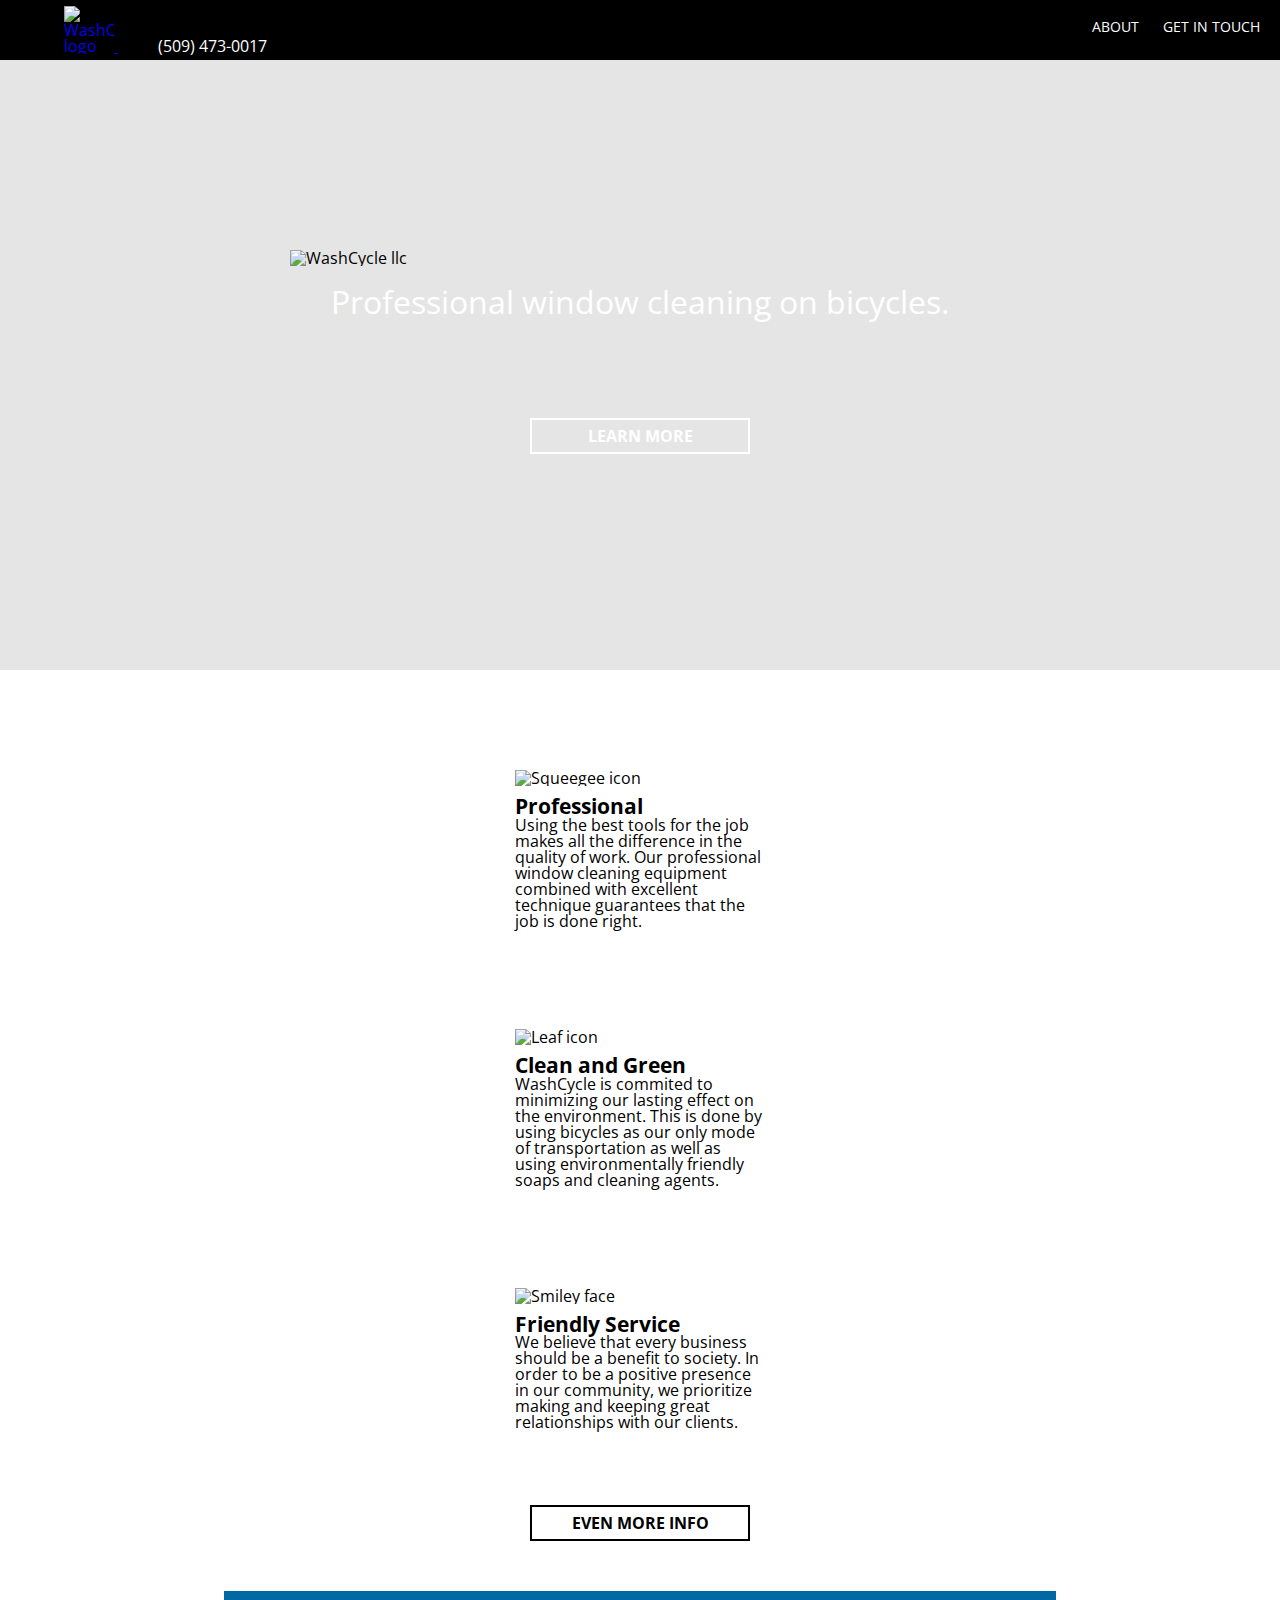
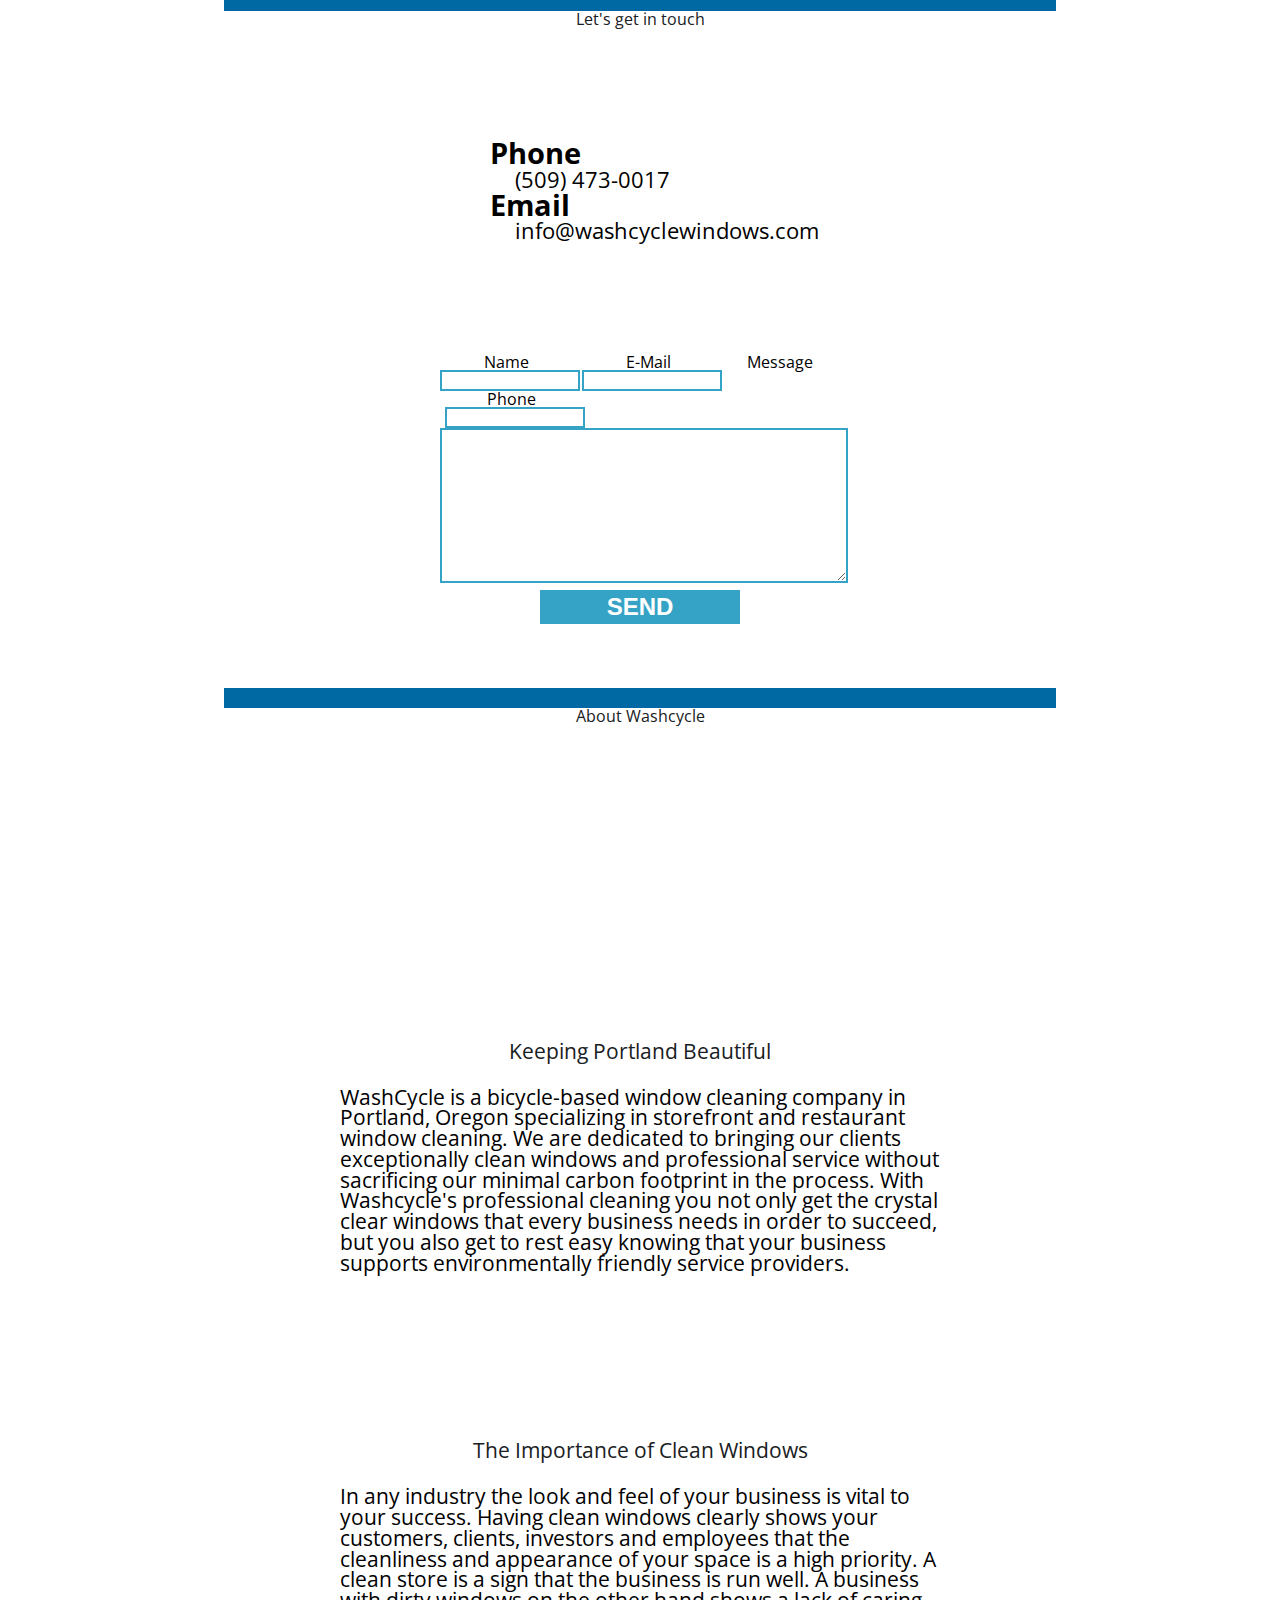
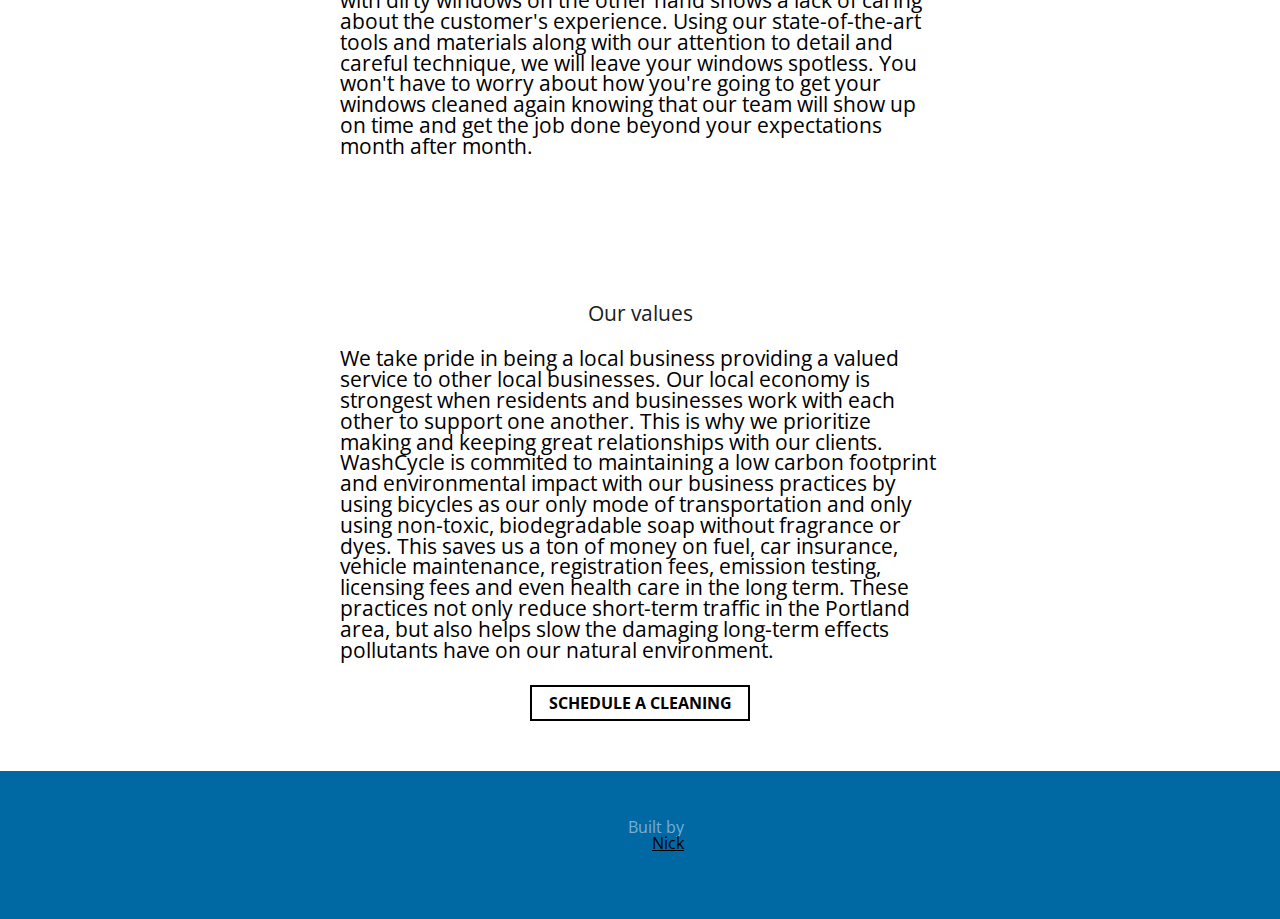
==== index.html @ 7c183e02 "added missing space in the footer" ====
<!DOCTYPE html>
<html lang="en">
<head>
  <!-- Google things
  –––––––––––––––––––––––––––––––––––––––––––––––––– -->
  <meta name="google-site-verification" content="Cf83D6DNmckgTBV-GUqVPXp8fx5TE9FHriox2v2NK_8" />

  <!-- Basic Page Needs
  –––––––––––––––––––––––––––––––––––––––––––––––––– -->
  <meta charset="utf-8">
  <title>WashCycle | Portland's Professional Window Cleaning </title>
  <meta name="description" content="Bicycle based professional window cleaning in Portland, Oregon">
  <meta name="author" content="Nick Eddy">

  <!-- Mobile Specific Metas
  –––––––––––––––––––––––––––––––––––––––––––––––––– -->
  <meta name="viewport" content="width=device-width, initial-scale=1">

  <!-- FONT
  –––––––––––––––––––––––––––––––––––––––––––––––––– -->
  <link href='https://fonts.googleapis.com/css?family=Open+Sans:400,700|Montserrat|Lora' rel='stylesheet' type='text/css'>

  <!-- CSS
  –––––––––––––––––––––––––––––––––––––––––––––––––– -->
  <link rel="stylesheet" href="main.css">

  <!-- Favicon
  –––––––––––––––––––––––––––––––––––––––––––––––––– -->
  <link rel="icon" type="image/ico" href="images/favicon.ico">

  <!-- Bootstrap
  –––––––––––––––––––––––––––––––––––––––––––––––––– -->
  <link rel="stylesheet" href="https://maxcdn.bootstrapcdn.com/bootstrap/3.3.6/css/bootstrap.min.css" integrity="sha384-1q8mTJOASx8j1Au+a5WDVnPi2lkFfwwEAa8hDDdjZlpLegxhjVME1fgjWPGmkzs7" crossorigin="anonymous">

  <!-- jQuery
  –––––––––––––––––––––––––––––––––––––––––––––––––– -->
  <script src="https://ajax.googleapis.com/ajax/libs/jquery/2.1.4/jquery.min.js"></script>

</head>
<body>

  <header role="banner" id="header">
    <div class="nav-bar">

      <a href="http://www.washcyclewindows.com">
        <img class="logo" src="images/logo_white.png" alt="WashCycle logo">
      </a>
      <span id="phone-number">(509) 473-0017</span>
      <div class="menu-icon">
        <div class="menu-icon-line"></div>
        <div class="menu-icon-line"></div>
        <div class="menu-icon-line"></div>
      </div>
      <nav id="navgroup" class="" role="navigation">

        <ul id="nav-list" class="hiding">
          <li><a class="nav-item" href="#info">about</a></li>
          <li><a class="nav-item" href="#contact">get in touch</a></li>
        </ul>

      </nav>

    </div> <!-- END navbar -->

    <h1 id="heading-name"><img class="name" src="images/name.png" alt="WashCycle llc"></h1>
    <p>Professional window cleaning <span class="line">on bicycles.</span></p>
    <a class="ghost-button" href="#value">learn more</a>

  </header> <!-- END header -->

  <div class="container">
    <div class="row">
      <div class="col-sm-4 text-center" id="value">
        <div class="value-card">
          <img class="image-responsive" src="images/squeegee.png" alt="Squeegee icon">
          <h3>Professional</h3>
          <p>Using the best tools for the job makes all the difference in the quality of work. Our professional window cleaning equipment combined with excellent technique guarantees that the job is done right.</p>
        </div>
      </div>
      <div class="col-sm-4 text-center">
        <div class="value-card">
          <img class="image-responsive" src="images/leaf.png" alt="Leaf icon">
          <h3>Clean and Green</h3>
          <p>WashCycle is commited to minimizing our lasting effect on the environment. This is done by using bicycles as our only mode of transportation as well as using environmentally friendly soaps and cleaning agents.</p>
        </div>
      </div>
      <div class="col-sm-4 text-center">
        <div class="value-card">
          <img class="image-responsive" src="images/smile.png" alt="Smiley face">
          <h3>Friendly Service</h3>
          <p>We believe that every business should be a benefit to society. In order to be a positive presence in our community, we prioritize making and keeping great relationships with our clients. </p>
        </div>
      </div>
    </div>
    <a class="ghost-button-drk" href="#info">even More info</a>
  </div><!-- END value section -->
    
  <div class="container">
    <div class="row contact" id="contact">
      <div class="trans-bar" id="t-b-contact">
      </div>
      <h2>Let's get in touch</h2>
      <div class="col-md-6">
          <div class="info">
              <h3>Phone</h3><p class="contact-phone">(509) 473-0017</p>
              <h3>Email</h3><p class="contact-email">info@washcyclewindows.com</p>
          </div>
      </div>

      <div class="col-md-6">
        <div class="form">

          <form action="https://formspree.io/info@washcyclewindows.com" method="POST"> <!-- Formspree static contact form -->
            <div class="info-group">
                <label><span>Name</span>
                <input type="text" name="name"></label>

                <label><span>E-Mail</span>
                <input type="email" name="_replyto"></label>

                <label><span>Phone</span>
                <input type="phone" name="phone"></label>
            </div>
            
            <label><span>Message</span>
            <textarea name="message"></textarea></label>

            <input class="btnSend" type="submit" value="Send">
          </form>

        </div>
      </div>
    </div> <!-- END contact -->
    
    <div class="row" id="info">
      <div class="trans-bar" id="t-b-info">
      </div>
      <h2>About Washcycle</h2>
      <div class="col-sm-6">
        <img src="images/working2.jpg" class="img-responsive info-img" id="picture-1" alt="">
      </div>
      <div class="col-sm-6">
        <div class="text-wrap" id="tw1">
          <h2>Keeping Portland Beautiful</h2>
          <p>WashCycle is a bicycle-based window cleaning company in Portland, Oregon specializing in storefront and restaurant window cleaning. We are dedicated to bringing our clients exceptionally clean windows and professional service without sacrificing our minimal carbon footprint in the process. With Washcycle's professional cleaning you not only get the crystal clear windows that every business needs in order to succeed, but you also get to rest easy knowing that your business supports environmentally friendly service providers.</p>
        </div>
      </div>
    </div> 
    <div class="row">
      <div class="col-sm-6">
        <img src="images/trailer-setup.jpg" class="img-responsive info-img" id="picture-2" alt="">
      </div>
      <div class="col-sm-6">
        <div class="text-wrap" id="tw2">
          <h2>The Importance of Clean Windows</h2>
          <p>In any industry the look and feel of your business is vital to your success. Having clean windows clearly shows your customers, clients, investors and employees that the cleanliness and appearance of your space is a high priority. A clean store is a sign that the business is run well. A business with dirty windows on the other hand shows a lack of caring about the customer's experience. Using our state-of-the-art tools and materials along with our attention to detail and careful technique, we will leave your windows spotless. You won't have to worry about how you're going to get your windows cleaned again knowing that our team will show up on time and get the job done beyond your expectations month after month.</p>
        </div>
      </div>
    </div>
    <div class="row">
      <div class="col-sm-6">
        <img src="images/selfie.png" class="img-responsive info-img" id="picture-3" alt="">
      </div>
      <div class="col-sm-6">
        <div class="text-wrap" id="tw3">
          <h2>Our values</h2>
          <p>We take pride in being a local business providing a valued service to other local businesses. Our local economy is strongest when residents and businesses work with each other to support one another. This is why we prioritize making and keeping great relationships with our clients.</p>
          <p>WashCycle is commited to maintaining a low carbon footprint and environmental impact with our business practices by using bicycles as our only mode of transportation and only using non-toxic, biodegradable soap without fragrance or dyes. This saves us a ton of money on fuel, car insurance, vehicle maintenance, registration fees, emission testing, licensing fees and even health care in the long term. These practices not only reduce short-term traffic in the Portland area, but also helps slow the damaging long-term effects pollutants have on our natural environment.</p>
        </div>
      </div>
    </div>  <!-- END info -->

  </div> <!-- END container -->

<a class="ghost-button-drk" href="#contact">Schedule a cleaning</a>

<!-- TESTIMONIAL SECTION WHEN THERE IS CONTENT AVAILABLE
  <div class="quote-box">
    <img class="quote-start" src="images/quotes.png" alt="Quotation marks">
    <div class="testimonial">
      <p class="">Some beautifully written text about how awesome I am to work with and all of the great things that I do.</p>
      <p class="author">- Client</p>
    </div>
    <div class="image-container">
      <img class="quote-end" src="images/quotes-end.png" alt="End quotation marks">
    </div>
  </div>  
-->


  
  </div>
  

<footer role="contentinfo">
  <span class="author">Built by<a href="http://www.nicklearns.com"> Nick</a></span>
</footer> <!-- END footer -->

  <script>

    $('.nav-bar').click(function(){ 
      $('#navgroup').toggleClass('nav-height');
      $('#nav-list').toggleClass('hiding');
    });

    $(function() {
      $('a[href*="#"]:not([href="#"])').click(function() {
        if (location.pathname.replace(/^\//,'') == this.pathname.replace(/^\//,'') && location.hostname == this.hostname) {
          var target = $(this.hash);
          target = target.length ? target : $('[name=' + this.hash.slice(1) +']');
          if (target.length) {
            $('html, body').animate({
              scrollTop: target.offset().top
            }, 1000);
            return false;
          }
        }
      });
    });
  </script>

</body>
</html>
---- main.css ----
html, body, div, span, applet, object, iframe,
h1, h2, h3, h4, h5, h6, p, blockquote, pre,
a, abbr, acronym, address, big, cite, code,
del, dfn, em, font, img, ins, kbd, q, s, samp,
small, strike, strong, sub, sup, tt, var,
dl, dt, dd, ol, ul, li,
fieldset, form, label, legend,
table, caption, tbody, tfoot, thead, tr, th, td {
	margin: 0;
	padding: 0;
	border: 0;
	outline: 0;
	font-weight: inherit;
	font-style: inherit;
	font-size: 100%;
	font-family: inherit;
	vertical-align: baseline;
}
/* remember to define focus styles! */
:focus {
	outline: 0;
}
body {
	line-height: 1;
	color: black;
	background: white;
}
ol, ul {
	list-style: none;
}
/* tables still need 'cellspacing="0"' in the markup */
table {
	border-collapse: separate;
	border-spacing: 0;
}
caption, th, td {
	text-align: left;
	font-weight: normal;
}
blockquote:before, blockquote:after,
q:before, q:after {
	content: "";
}
blockquote, q {
	quotes: "" "";
}
/*END css reset */

html, body { 
	
}
body {
	font-family: "Open Sans", sans-serif;
}










.nav-bar {
	max-width: 100%;
	background-color: black;
	color: #fff;
}

.nav-bar a:hover {
	text-decoration: none;
}

.logo, nav ul li {
	display: inline-block;
}

.logo {
	width: 50px;
	margin-left: 5%;
	margin-top: 6px;
	margin-bottom: 6px;
}

#phone-number {
	margin-left: 40px;
}

nav {
	width: 200px;
	margin-top: 18px;
	float: right;
	display: block;

}

nav ul {
	float: right;
}

nav ul li {
	margin-right: 20px;
}

li a {
	text-decoration: none;
	color: #fff;
	font-size: .9em;
	text-transform: uppercase;
} li a:hover {
	color: #3b9ec8;
	text-decoration: none;
} li a:visited {
	text-decoration: none;
}

.menu-icon {
	display: none;
	float: right;
	margin-right: 20px;
	margin-top: 6px;
}

.menu-icon-line {
	width: 35px;
    height: 5px;
    background-color: white;
    margin: 7px 0;
}

@media screen and (max-width: 480px){
	.menu-icon {
		display: block;
	}
	
	nav ul {
		float: none;
	}

	nav ul li {
		display: list-item;
		margin-top: 15px;
	}

	#navgroup {
		float: none;
		padding-left: 25px;
	}

	.nav-height {
		height: 5em;
	}

	.hiding {
		display: none;
	}
	
}

/* END Nav bar ^^ */





header {
	max-width: 100%;
	height: 670px;
	background-image: url("images/hero.jpg");
	box-shadow: inset 0 0 0 1000px rgba(0,0,0,.1); /* semi-transparent layer */
	background-size: auto 680px;
	background-position: left top;
	background-attachment: fixed;
	position: relative;
}

.name {
	width: 100%;
}

header h1 {
	max-width: 700px;
	margin: 190px auto 20px auto;
	padding-left: 2%;
	padding-right: 2%;
}

header p {
	color: #fff;
	font-size: 2em;
	display: block;
	margin-left: 3%;
	margin-right: 3%;
	text-align: center;
}

.line {
	display: inline-block;
}

.ghost-button {
	display: block;
	text-decoration: none !important;
	text-transform: uppercase;
	width: 200px;
	margin: 100px auto 0px auto;
	padding: 8px;
	color: #fff;
	border: 2px solid #fff;
	text-align: center;
	font-weight: bold;
	transition: background-color 0.1s ease-out, color 0.1s ease-out;
}
.ghost-button:hover, .ghost-button:active {
	background-color: #fff;
	color: #000;
	transition: background-color 0.1s ease-in, color 0.1s ease-in;
	text-decoration: none;
}

.ghost-button-drk {
	display: block;
	text-decoration: none;
	text-transform: uppercase;
	width: 200px;
	margin: 25px auto 50px auto;
	padding: 8px;
	color: #000;
	border: 2px solid #000;
	text-align: center;
	font-weight: bold;
	transition: background-color 0.2s ease-out, color 0.1s ease-out, border-color 0.3s ease-out;
}
.ghost-button-drk:hover, .ghost-button-drk:active {
	background-color: #35a3c6;
	border-color: #35a3c6;
	color: #fff;
	transition: background-color 0.3s ease-in, color 0.3s ease-in, border-color 0.3s ease-in;
	text-decoration: none;
} .ghost-button-drk:visited {
	color: #000;

}

@media screen and (max-width: 480px){

	#heading-name {
		margin-top: 80px;
	}

	header {
		height: 550px;
	}
}
/* END header */





.value-card {
	max-width: 250px;
	margin: 100px auto 75px;
}

.value-card img {
	max-width: 175px;
	margin-bottom: 10px;
}

.value-card p {
	text-align: left;
}

h2 {
	margin-bottom: 25px;
}

@media screen and (max-width: 480px){
	
	.value-card {
		margin: 50px auto 45px;
	}
}
/* END value section*/





.trans-bar {
	height: 20px;
	width: 65%;
	margin: 0 auto;
	background: #0069a3;
}

.contact {
	text-align: center;
}

.info {
	text-align: left;
	width: 300px;
	margin: 5em auto;
	font-size: 1.4em;
}

h3 {
	font-weight: bold !important;
	font-size: 1.3em !important;
	color: black !important;
}

.info p {
	margin-left: 25px;
}

.form, {
	text-align: left;
}

form {
	max-width: 400px;
	margin: 4em auto;
}

form label {
	display: block;
}

form label span {
	display: block;
}

.info-group label{
	width: 33%;
	float: left;
}

.info-group label:nth-child(1) {
	padding-right: 5px;
}
.info-group label:nth-child(2) {
	padding-left: 5px;
	padding-right: 5px;
}
.info-group label:nth-child(3) {
	padding-left: 5px;
}

textarea {
	height: 11em;
}

input, textarea {
	border: 2px solid #35a3c6;
	width: 100%;
}

input:focus, textarea:focus{
	outline: none;
	border-color: #E8AC20;
}

.btnSend {
	background: #35a3c6;
	color: #fff;
	font-size: 1.5em;
	text-transform: uppercase;
	font-weight: bold;
	width: 50%;
	margin-top: 5px;
}

.btnSend:hover {
	background: #E8AC20;
	border-color: #E8AC20;
}

@media screen and (max-width: 700px){
	
	.info {
		margin: 2em auto;
	}

}
/* END contact section */





.quote-box {
	width: 100%;
	background-image: url("images/storefront.jpg");
	background-size: 100% 100%;
	background-repeat: no-repeat;
	background-position: top center;
	background-attachment: fixed;
	box-shadow: inset 0 0 0 1000px rgba(0,0,0,.4); /* semi-transparent layer */
}

.testimonial {
	font-size: 2em;
	font-weight: bold;
	color: #fff;
	max-width: 80%;
	display: block;
	margin: 0 auto;
	text-align: center;
}

.author {
	margin-bottom: 0;
	margin-right: 15%;
	text-align: right;
}

.quote-start {
	margin-bottom: 15px;
	margin-top: 40px;
	margin-left: 5%;
	width: 100px;
}

.image-container{
	text-align: right;
	width: 100%;
}

.quote-end {
	margin-bottom: 40px;
	margin-top: 15px;
	margin-right: 5%;
	display: inline;
	width: 100px;
}
/* END quote section */






.info-img {
	margin: 3em auto 6em auto;
}

h2 {
	text-align: center;
	color: #182023 !important;
}

.text-wrap {
	font-size: 1.3em;
	margin-left: auto;
	margin-right: auto;
	max-width: 600px;
}

#tw1 {
	margin-top: 7em;
}

#tw2 {
	margin-top: 1em;
}

#picture-2 {
	max-width: 75%;
}

@media screen and (max-width: 992px){
	
	#tw1 {
		margin-top: 3em;
	}

	#picture-2 {

	}
}
/* END info section */





footer {
	height: 100px;
	background-color: #0069a3;
	position: relative;
	padding-top: 3em;
}

.author {
	display: block;
	width: 5.5em;
	margin: 0 auto;
	color: #76afd6;
}

.author a {
	color: #000;
} .author a:hover {
	text-decoration: underline;
	color: #fff;
} .author a:visited {
	text-decoration: none;
=======
html, body, div, span, applet, object, iframe,
h1, h2, h3, h4, h5, h6, p, blockquote, pre,
a, abbr, acronym, address, big, cite, code,
del, dfn, em, font, img, ins, kbd, q, s, samp,
small, strike, strong, sub, sup, tt, var,
dl, dt, dd, ol, ul, li,
fieldset, form, label, legend,
table, caption, tbody, tfoot, thead, tr, th, td {
	margin: 0;
	padding: 0;
	border: 0;
	outline: 0;
	font-weight: inherit;
	font-style: inherit;
	font-size: 100%;
	font-family: inherit;
	vertical-align: baseline;
}
/* remember to define focus styles! */
:focus {
	outline: 0;
}
body {
	line-height: 1;
	color: black;
	background: white;
}
ol, ul {
	list-style: none;
}
/* tables still need 'cellspacing="0"' in the markup */
table {
	border-collapse: separate;
	border-spacing: 0;
}
caption, th, td {
	text-align: left;
	font-weight: normal;
}
blockquote:before, blockquote:after,
q:before, q:after {
	content: "";
}
blockquote, q {
	quotes: "" "";
}
/*END css reset */

html, body { 
	
}
body {
	font-family: "Open Sans", sans-serif;
}










.nav-bar {
	max-width: 100%;
	background-color: black;
	color: #fff;
}

.nav-bar a:hover {
	text-decoration: none;
}

.logo, nav ul li {
	display: inline-block;
}

.logo {
	width: 50px;
	margin-left: 5%;
	margin-top: 6px;
	margin-bottom: 6px;
}

#phone-number {
	margin-left: 40px;
}

nav {
	width: 200px;
	margin-top: 18px;
	float: right;
	display: block;

}

nav ul {
	float: right;
}

nav ul li {
	margin-right: 20px;
}

li a {
	text-decoration: none;
	color: #fff;
	font-size: .9em;
	text-transform: uppercase;
} li a:hover {
	color: #3b9ec8;
	text-decoration: none;
} li a:visited {
	text-decoration: none;
}

.menu-icon {
	display: none;
	float: right;
	margin-right: 20px;
	margin-top: 6px;
}

.menu-icon-line {
	width: 35px;
    height: 5px;
    background-color: white;
    margin: 7px 0;
}

@media screen and (max-width: 480px){
	.menu-icon {
		display: block;
	}
	
	nav ul {
		float: none;
	}

	nav ul li {
		display: list-item;
		margin-top: 15px;
	}

	#navgroup {
		float: none;
		padding-left: 25px;
	}

	.nav-height {
		height: 5em;
	}

	.hiding {
		display: none;
	}
	
}

/* END Nav bar ^^ */





header {
	max-width: 100%;
	height: 670px;
	background-image: url("images/hero.jpg");
	box-shadow: inset 0 0 0 1000px rgba(0,0,0,.1); /* semi-transparent layer */
	background-size: auto 680px;
	background-position: left top;
	background-attachment: fixed;
	position: relative;
}

.name {
	width: 100%;
}

header h1 {
	max-width: 700px;
	margin: 190px auto 20px auto;
	padding-left: 2%;
	padding-right: 2%;
}

header p {
	color: #fff;
	font-size: 2em;
	display: block;
	margin-left: 3%;
	margin-right: 3%;
	text-align: center;
}

.line {
	display: inline-block;
}

.ghost-button {
	display: block;
	text-decoration: none !important;
	text-transform: uppercase;
	width: 200px;
	margin: 100px auto 0px auto;
	padding: 8px;
	color: #fff;
	border: 2px solid #fff;
	text-align: center;
	font-weight: bold;
	transition: background-color 0.1s ease-out, color 0.1s ease-out;
}
.ghost-button:hover, .ghost-button:active {
	background-color: #fff;
	color: #000;
	transition: background-color 0.1s ease-in, color 0.1s ease-in;
	text-decoration: none;
}

.ghost-button-drk {
	display: block;
	text-decoration: none;
	text-transform: uppercase;
	width: 200px;
	margin: 25px auto 50px auto;
	padding: 8px;
	color: #000;
	border: 2px solid #000;
	text-align: center;
	font-weight: bold;
	transition: background-color 0.2s ease-out, color 0.1s ease-out, border-color 0.3s ease-out;
}
.ghost-button-drk:hover, .ghost-button-drk:active {
	background-color: #35a3c6;
	border-color: #35a3c6;
	color: #fff;
	transition: background-color 0.3s ease-in, color 0.3s ease-in, border-color 0.3s ease-in;
	text-decoration: none;
} .ghost-button-drk:visited {
	color: #000;

}

@media screen and (max-width: 480px){

	#heading-name {
		margin-top: 80px;
	}

	header {
		height: 550px;
	}
}
/* END header */





.value-card {
	max-width: 250px;
	margin: 100px auto 75px;
}

.value-card img {
	max-width: 175px;
	margin-bottom: 10px;
}

.value-card p {
	text-align: left;
}

h2 {
	margin-bottom: 25px;
}

@media screen and (max-width: 480px){
	
	.value-card {
		margin: 50px auto 45px;
	}
}
/* END value section*/





.trans-bar {
	height: 20px;
	width: 65%;
	margin: 0 auto;
	background: #0069a3;
}

.contact {
	text-align: center;
}

.info {
	text-align: left;
	width: 300px;
	margin: 5em auto;
	font-size: 1.4em;
}

h3 {
	font-weight: bold !important;
	font-size: 1.3em !important;
	color: black !important;
}

.info p {
	margin-left: 25px;
}

.form, {
	text-align: left;
}

form {
	max-width: 400px;
	margin: 4em auto;
}

form label {
	display: block;
}

form label span {
	display: block;
}

.info-group label{
	width: 33%;
	float: left;
}

.info-group label:nth-child(1) {
	padding-right: 5px;
}
.info-group label:nth-child(2) {
	padding-left: 5px;
	padding-right: 5px;
}
.info-group label:nth-child(3) {
	padding-left: 5px;
}

textarea {
	height: 11em;
}

input, textarea {
	border: 2px solid #35a3c6;
	width: 100%;
}

input:focus, textarea:focus{
	outline: none;
	border-color: #E8AC20;
}

.btnSend {
	background: #35a3c6;
	color: #fff;
	font-size: 1.5em;
	text-transform: uppercase;
	font-weight: bold;
	width: 50%;
	margin-top: 5px;
}

.btnSend:hover {
	background: #E8AC20;
	border-color: #E8AC20;
}

@media screen and (max-width: 700px){
	
	.info {
		margin: 2em auto;
	}

}
/* END contact section */





.quote-box {
	width: 100%;
	background-image: url("images/storefront.jpg");
	background-size: 100% 100%;
	background-repeat: no-repeat;
	background-position: top center;
	background-attachment: fixed;
	box-shadow: inset 0 0 0 1000px rgba(0,0,0,.4); /* semi-transparent layer */
}

.testimonial {
	font-size: 2em;
	font-weight: bold;
	color: #fff;
	max-width: 80%;
	display: block;
	margin: 0 auto;
	text-align: center;
}

.author {
	margin-bottom: 0;
	margin-right: 15%;
	text-align: right;
}

.quote-start {
	margin-bottom: 15px;
	margin-top: 40px;
	margin-left: 5%;
	width: 100px;
}

.image-container{
	text-align: right;
	width: 100%;
}

.quote-end {
	margin-bottom: 40px;
	margin-top: 15px;
	margin-right: 5%;
	display: inline;
	width: 100px;
}
/* END quote section */






.info-img {
	margin: 3em auto 6em auto;
}

h2 {
	text-align: center;
	color: #182023 !important;
}

.text-wrap {
	font-size: 1.3em;
	margin-left: auto;
	margin-right: auto;
	max-width: 600px;
}

#tw1 {
	margin-top: 7em;
}

#tw2 {
	margin-top: 1em;
}

#picture-2 {
	max-width: 75%;
}

@media screen and (max-width: 992px){
	
	#tw1 {
		margin-top: 3em;
	}

	#picture-2 {

	}
}
/* END info section */





footer {
	height: 100px;
	background-color: #0069a3;
	position: relative;
	padding-top: 3em;
}

.author {
	display: block;
	width: 5.5em;
	margin: 0 auto;
	color: #76afd6;
}

.author a {
	color: #000;
} .author a:hover {
	text-decoration: underline;
	color: #fff;
} .author a:visited {
	text-decoration: none;
>>>>>>> 5120cd5c7a2f7159e7b4f7e186ccfaf80ad8334a
}
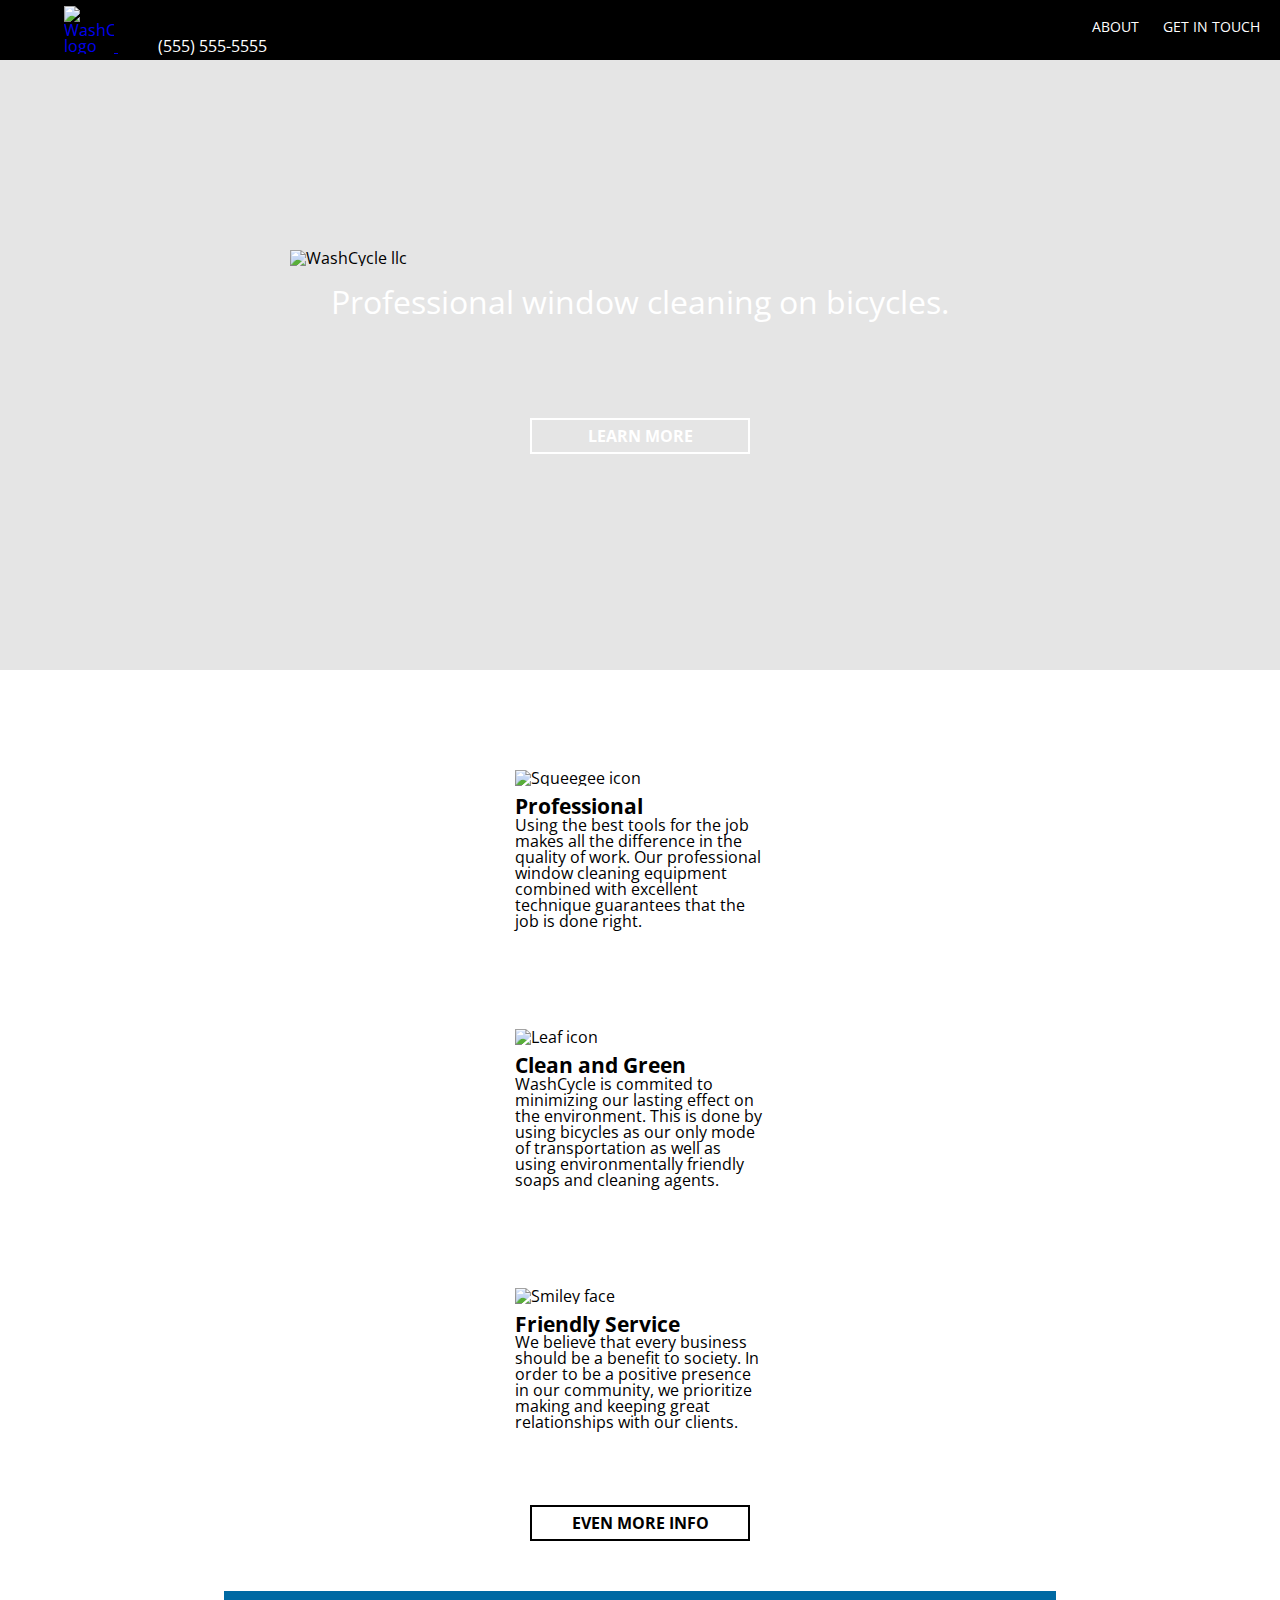
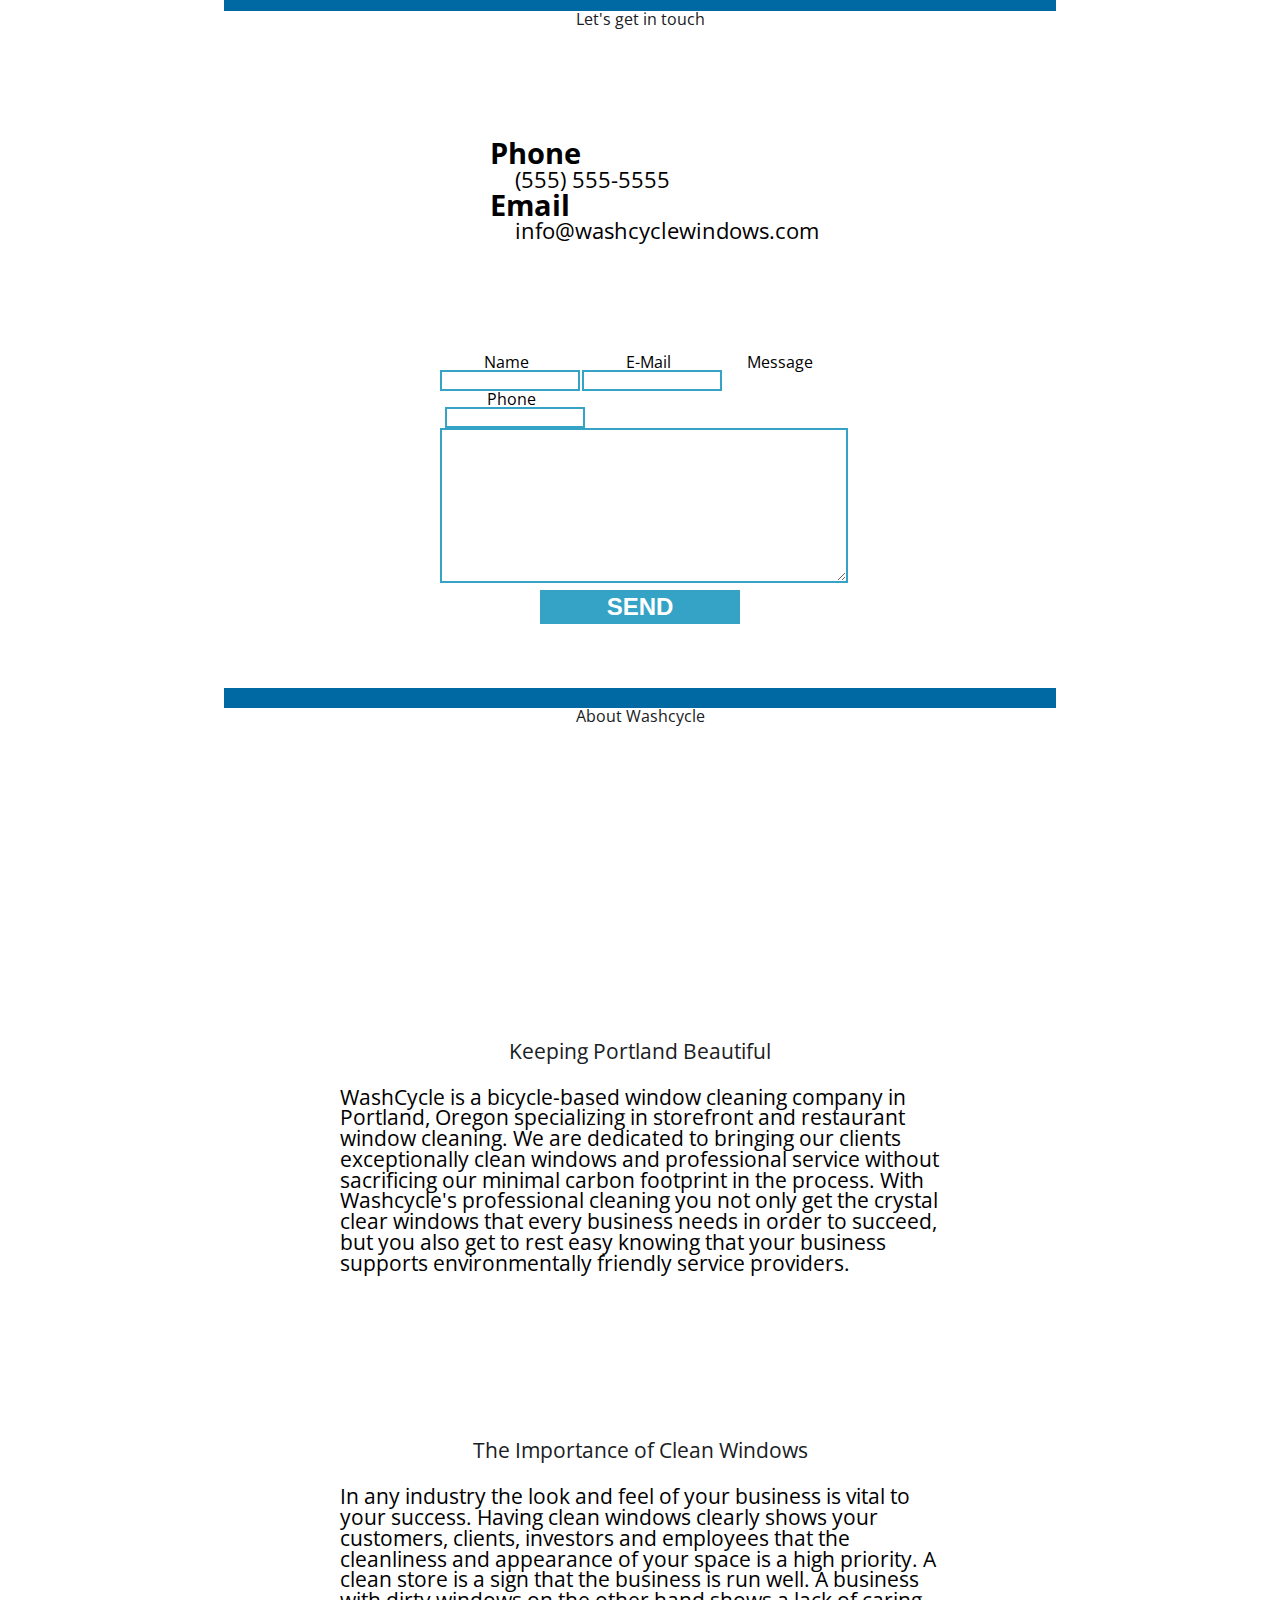
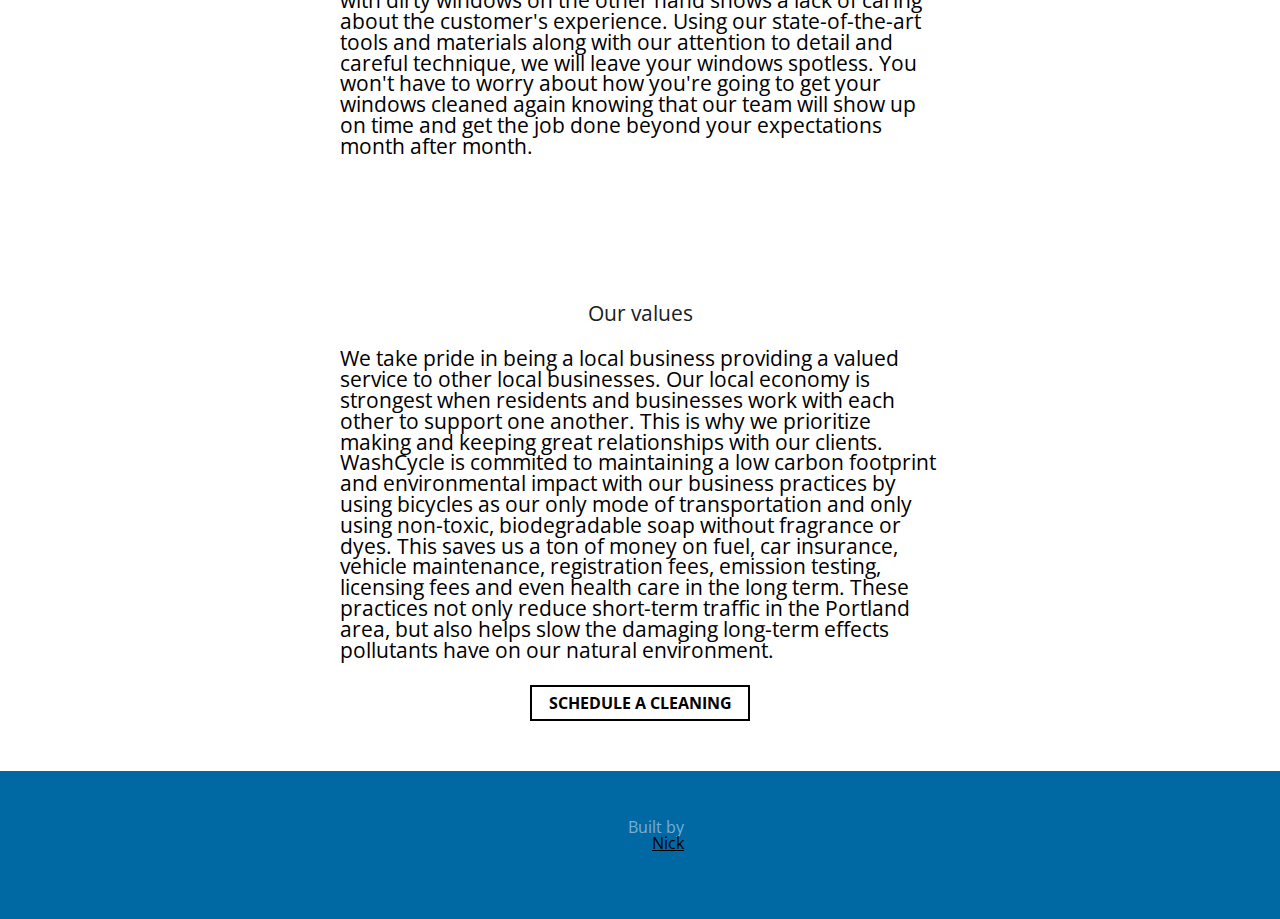
==== commit 4e670676: "removed phone" ====
--- a/index.html
+++ b/index.html
@@ -45,7 +45,7 @@
       <a href="http://www.washcyclewindows.com">
         <img class="logo" src="images/logo_white.png" alt="WashCycle logo">
       </a>
-      <span id="phone-number">(509) 473-0017</span>
+      <span id="phone-number">(555) 555-5555</span>
       <div class="menu-icon">
         <div class="menu-icon-line"></div>
         <div class="menu-icon-line"></div>
@@ -102,7 +102,7 @@
       <h2>Let's get in touch</h2>
       <div class="col-md-6">
           <div class="info">
-              <h3>Phone</h3><p class="contact-phone">(509) 473-0017</p>
+              <h3>Phone</h3><p class="contact-phone">(555) 555-5555</p>
               <h3>Email</h3><p class="contact-email">info@washcyclewindows.com</p>
           </div>
       </div>
@@ -193,7 +193,7 @@
   
 
 <footer role="contentinfo">
-  <span class="author">Built by<a href="http://www.nicklearns.com"> Nick</a></span>
+  <span class="author">Built by <a href="http://www.nicklearns.com">Nick</a></span>
 </footer> <!-- END footer -->
 
   <script>
